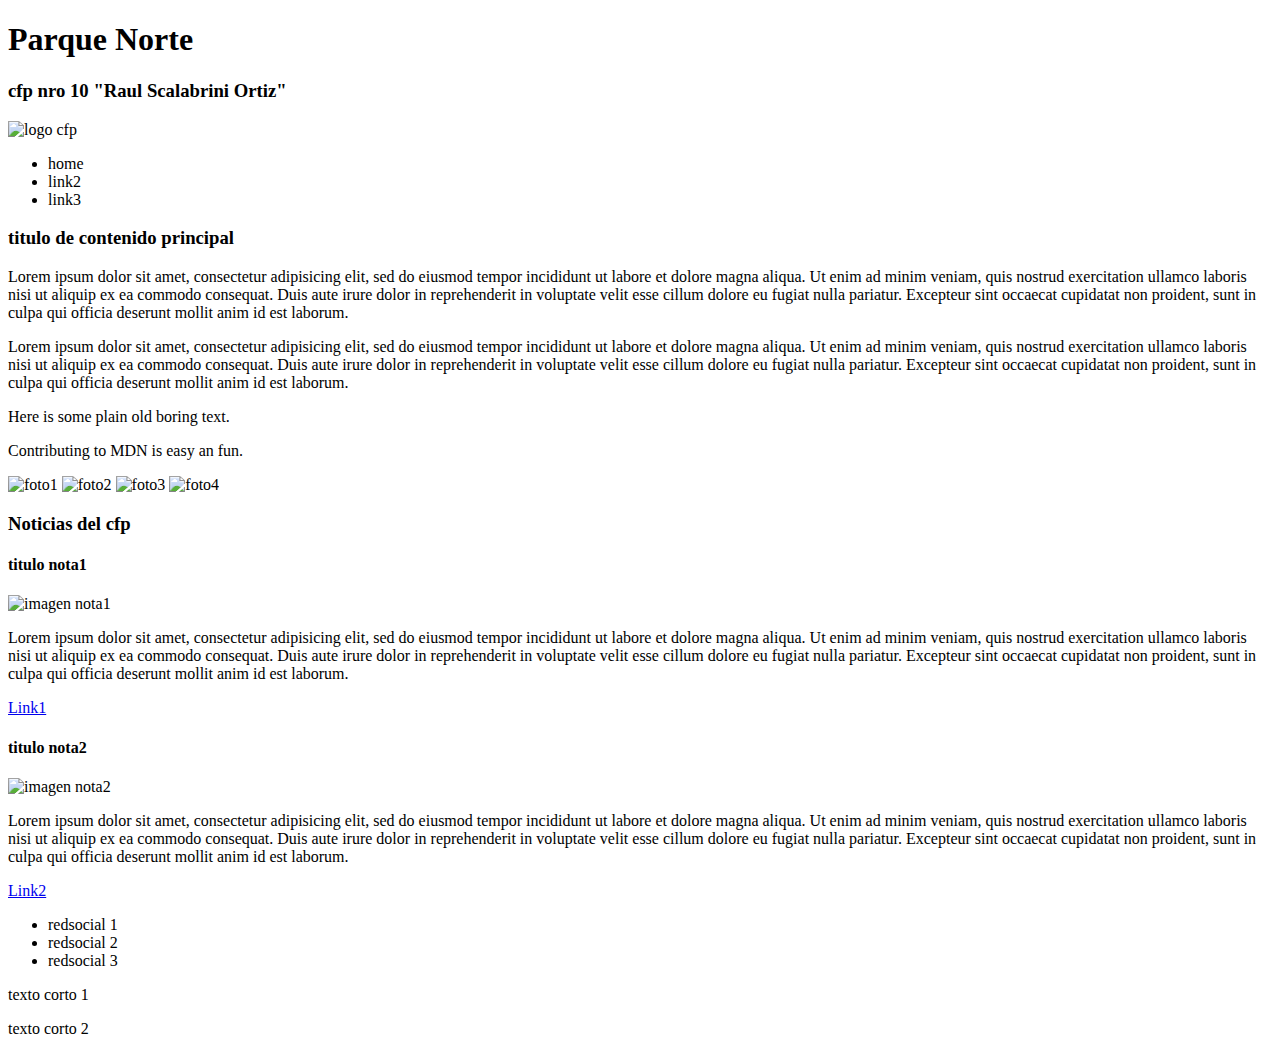
==== index.html @ 141d119b "Add files via upload" ====
<!DOCTYPE html>
<html lang="es">
<head>
  <meta charset="UTF-8">
  <meta name="viewport" content="width=device-width, initial-scale=1.0">
  <meta http-equiv="X-UA-Compatible" content="ie=edge">
  <title>CFP-Parque norte</title>
  <link rel="stylesheet" href="/home/cfp10/Thiago y Nico uwu/styles.css">
</head>
<body>
  <header class="cabecera">
    <h1 id="tituloPrincipal">Parque Norte</h1>
    <h3>cfp nro 10 "Raul Scalabrini Ortiz"</h3>
    <img src="" alt="logo cfp">
  </header>

  <nav class="navPrincipal">
    <ul>
      <li>home</li>
      <li>link2</li>
      <li>link3</li>
    </ul>
  </nav>

  <main class="principal">
    <h3>titulo de contenido principal</h3>
    <p>Lorem ipsum dolor sit amet, consectetur adipisicing elit, sed do eiusmod tempor incididunt ut labore et dolore magna aliqua. Ut enim ad minim veniam, quis nostrud exercitation ullamco laboris nisi ut aliquip ex ea commodo consequat. Duis aute irure dolor in reprehenderit in voluptate velit esse cillum dolore eu fugiat nulla pariatur. Excepteur sint occaecat cupidatat non proident, sunt in culpa qui officia deserunt mollit anim id est laborum.</p>
    <p>Lorem ipsum dolor sit amet, consectetur adipisicing elit, sed do eiusmod tempor incididunt ut labore et dolore magna aliqua. Ut enim ad minim veniam, quis nostrud exercitation ullamco laboris nisi ut aliquip ex ea commodo consequat. Duis aute irure dolor in reprehenderit in voluptate velit esse cillum dolore eu fugiat nulla pariatur. Excepteur sint occaecat cupidatat non proident, sunt in culpa qui officia deserunt mollit anim id est laborum.</p>
    <p class="boring-text">Here is some plain old boring text.</p>
    <p class="exciting-text">Contributing to MDN is easy an fun.</p>
    <div class="galeria">
      <img src="" alt="foto1">
      <img src="" alt="foto2">
      <img src="" alt="foto3">
      <img src="" alt="foto4">
    </div>

  </main>

  <section class="noticias">
    <h3>Noticias del cfp</h3>
      <article class="nota">
        <h4>titulo nota1</h4>
        <img src="" alt="imagen nota1">
        <p>Lorem ipsum dolor sit amet, consectetur adipisicing elit, sed do eiusmod tempor incididunt ut labore et dolore magna aliqua. Ut enim ad minim veniam, quis nostrud exercitation ullamco laboris nisi ut aliquip ex ea commodo consequat. Duis aute irure dolor in reprehenderit in voluptate velit esse cillum dolore eu fugiat nulla pariatur. Excepteur sint occaecat cupidatat non proident, sunt in culpa qui officia deserunt mollit anim id est laborum.</p>
        <a href="#"class="boton">Link1</a>
      </article>
      <article class="nota">
        <h4>titulo nota2</h4>
        <img src="" alt="imagen nota2">
        <p>Lorem ipsum dolor sit amet, consectetur adipisicing elit, sed do eiusmod tempor incididunt ut labore et dolore magna aliqua. Ut enim ad minim veniam, quis nostrud exercitation ullamco laboris nisi ut aliquip ex ea commodo consequat. Duis aute irure dolor in reprehenderit in voluptate velit esse cillum dolore eu fugiat nulla pariatur. Excepteur sint occaecat cupidatat non proident, sunt in culpa qui officia deserunt mollit anim id est laborum.</p>
        <a href="#"class="boton">Link2</a>
      </article>
  </section>
  <footer class="piePagina">
    <div class="pie1">
      <ul>
        <li>redsocial 1</li>
        <li>redsocial 2</li>
        <li>redsocial 3</li>
      </ul>
    </div>
    <div class="pie2">
      <p>texto corto 1</p>
      <p>texto corto 2</p>
    </div>
  </footer>
</body>
</html>
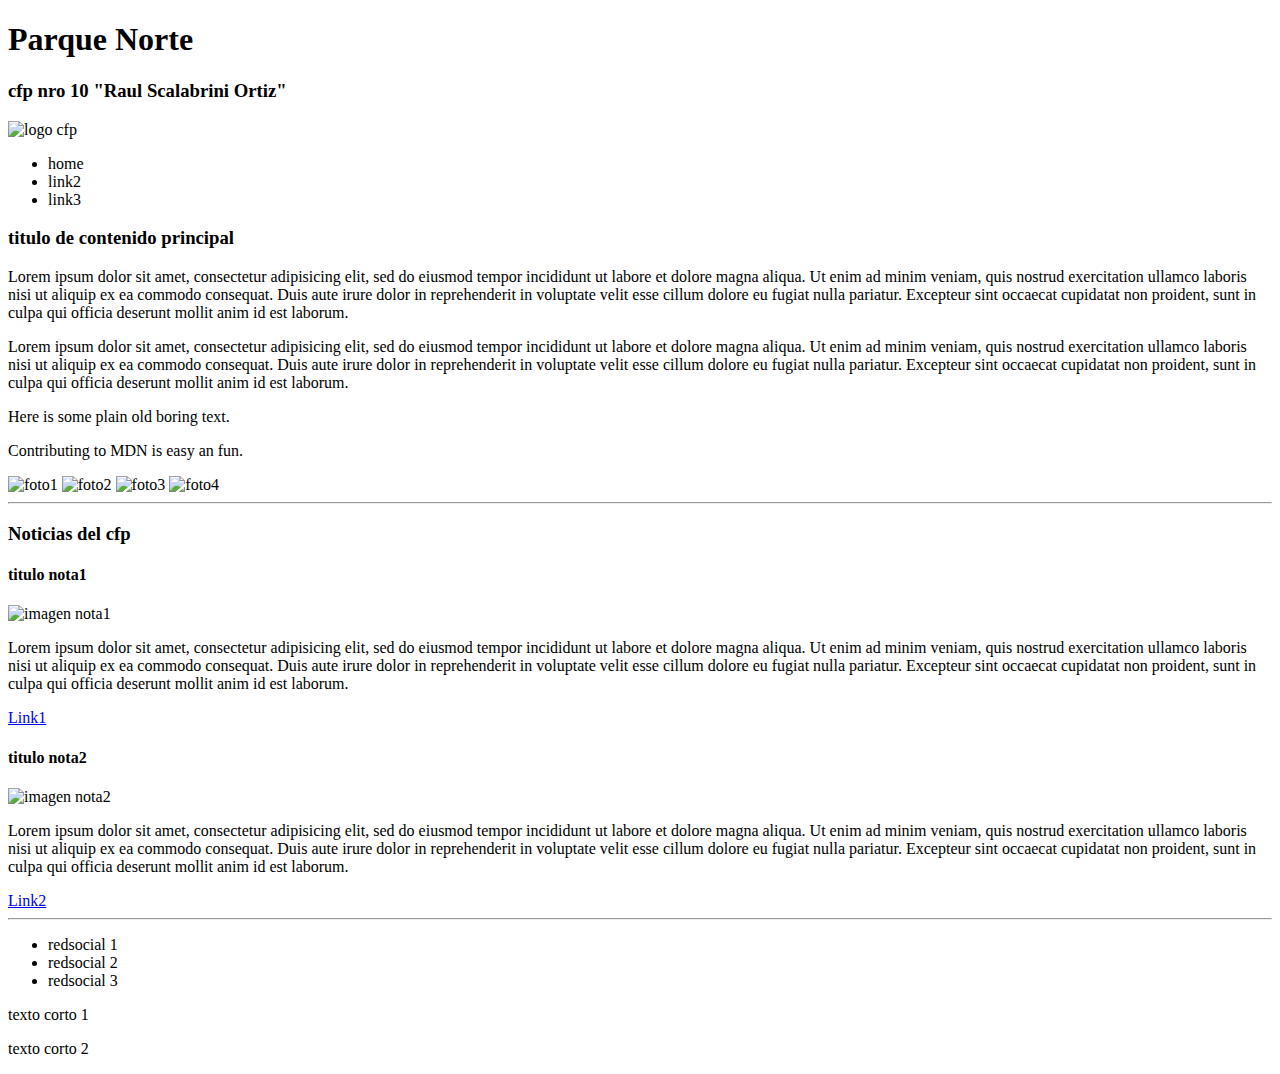
==== commit 5edf4c18: "Add files via upload" ====
--- a/index.html
+++ b/index.html
@@ -11,7 +11,8 @@
   <header class="cabecera">
     <h1 id="tituloPrincipal">Parque Norte</h1>
     <h3>cfp nro 10 "Raul Scalabrini Ortiz"</h3>
-    <img src="" alt="logo cfp">
+    <img src="img/carpincho.jpeg" alt="logo cfp">
+
   </header>
 
   <nav class="navPrincipal">
@@ -29,13 +30,14 @@
     <p class="boring-text">Here is some plain old boring text.</p>
     <p class="exciting-text">Contributing to MDN is easy an fun.</p>
     <div class="galeria">
-      <img src="" alt="foto1">
-      <img src="" alt="foto2">
-      <img src="" alt="foto3">
-      <img src="" alt="foto4">
+      <img src="img/foto2.jpg" alt="foto1">
+      <img src="img/carpincho.jpeg" alt="foto2">
+      <img src="img/foto3.jpg" alt="foto3">
+      <img src="img/foto4.jpg" alt="foto4">
     </div>
 
   </main>
+  <hr>
 
   <section class="noticias">
     <h3>Noticias del cfp</h3>
@@ -52,6 +54,7 @@
         <a href="#"class="boton">Link2</a>
       </article>
   </section>
+  <hr>
   <footer class="piePagina">
     <div class="pie1">
       <ul>
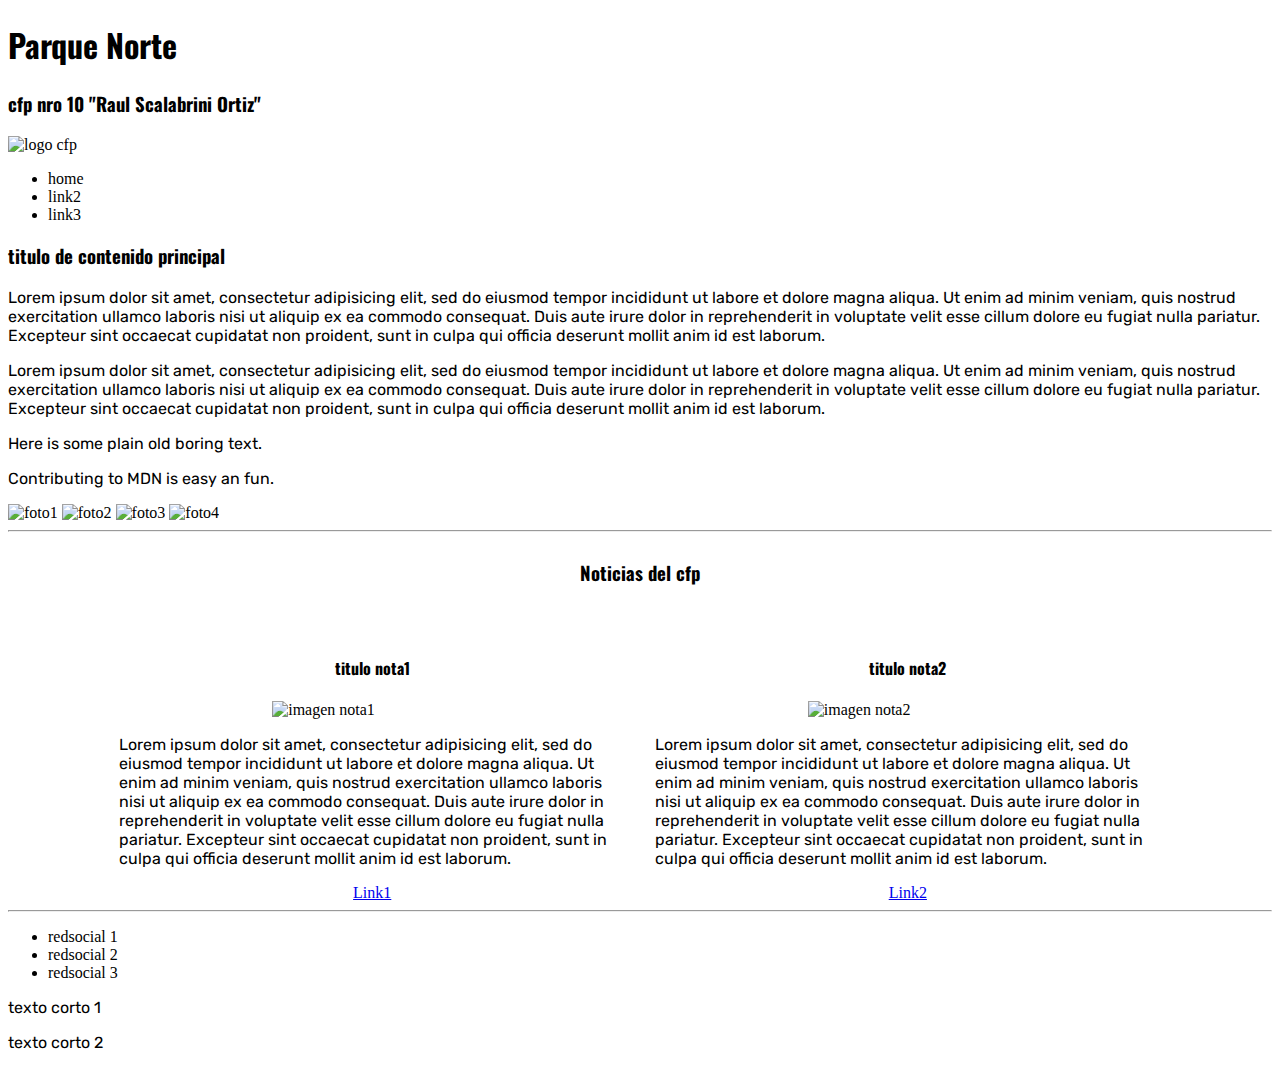
==== commit 4818a54e: "Add files via upload" ====
--- a/index.html
+++ b/index.html
@@ -5,7 +5,10 @@
   <meta name="viewport" content="width=device-width, initial-scale=1.0">
   <meta http-equiv="X-UA-Compatible" content="ie=edge">
   <title>CFP-Parque norte</title>
-  <link rel="stylesheet" href="/home/cfp10/Thiago y Nico uwu/styles.css">
+  <link rel="stylesheet" href="flexblox.css">
+  <link rel="preconnect" href="https://fonts.googleapis.com">
+  <link rel="preconnect" href="https://fonts.gstatic.com" crossorigin>
+  <link href="https://fonts.googleapis.com/css2?family=Oswald:wght@300&family=Rubik:wght@300&display=swap" rel="stylesheet"> 
 </head>
 <body>
   <header class="cabecera">
@@ -31,7 +34,7 @@
     <p class="exciting-text">Contributing to MDN is easy an fun.</p>
     <div class="galeria">
       <img src="img/foto2.jpg" alt="foto1">
-      <img src="img/carpincho.jpeg" alt="foto2">
+      <img id="pfixed" src="img/carpincho.jpeg" alt="foto2">
       <img src="img/foto3.jpg" alt="foto3">
       <img src="img/foto4.jpg" alt="foto4">
     </div>
@@ -41,15 +44,15 @@
 
   <section class="noticias">
     <h3>Noticias del cfp</h3>
-      <article class="nota">
+      <article class="nota1">
         <h4>titulo nota1</h4>
-        <img src="" alt="imagen nota1">
+        <img src="img/floppaGamer.jpg" alt="imagen nota1">
         <p>Lorem ipsum dolor sit amet, consectetur adipisicing elit, sed do eiusmod tempor incididunt ut labore et dolore magna aliqua. Ut enim ad minim veniam, quis nostrud exercitation ullamco laboris nisi ut aliquip ex ea commodo consequat. Duis aute irure dolor in reprehenderit in voluptate velit esse cillum dolore eu fugiat nulla pariatur. Excepteur sint occaecat cupidatat non proident, sunt in culpa qui officia deserunt mollit anim id est laborum.</p>
         <a href="#"class="boton">Link1</a>
       </article>
-      <article class="nota">
+      <article class="nota2">
         <h4>titulo nota2</h4>
-        <img src="" alt="imagen nota2">
+        <img src="img/floppaGamer.jpg" alt="imagen nota2">
         <p>Lorem ipsum dolor sit amet, consectetur adipisicing elit, sed do eiusmod tempor incididunt ut labore et dolore magna aliqua. Ut enim ad minim veniam, quis nostrud exercitation ullamco laboris nisi ut aliquip ex ea commodo consequat. Duis aute irure dolor in reprehenderit in voluptate velit esse cillum dolore eu fugiat nulla pariatur. Excepteur sint occaecat cupidatat non proident, sunt in culpa qui officia deserunt mollit anim id est laborum.</p>
         <a href="#"class="boton">Link2</a>
       </article>
--- a/flexblox.css
+++ b/flexblox.css
@@ -0,0 +1,43 @@
+img{
+  width: 200px;
+}
+
+.noticias{
+  display: flex;
+  flex-flow: row wrap;
+  justify-content: center;
+  align-items: center;
+  gap: 30px;
+}
+
+.nota1,.nota2{
+  display: flex;
+  flex-flow: row wrap;
+  justify-content: center;
+  width: 40%;
+}
+.nota1{
+  order: 2;
+}
+.nota2{
+  order: 3;
+}
+.noticias h3{
+  text-align: center;
+  order: 1;
+  flex-basis: 100%;
+}
+.nota1 h4,.nota2 h4{
+  text-align: center;
+  flex-basis: 100%;
+}
+h1,h2,h3,h4{
+  font-family: 'Oswald', sans-serif;
+}
+p{
+  font-family: 'Rubik', sans-serif;
+}
+
+h4{
+  font-size:
+}
